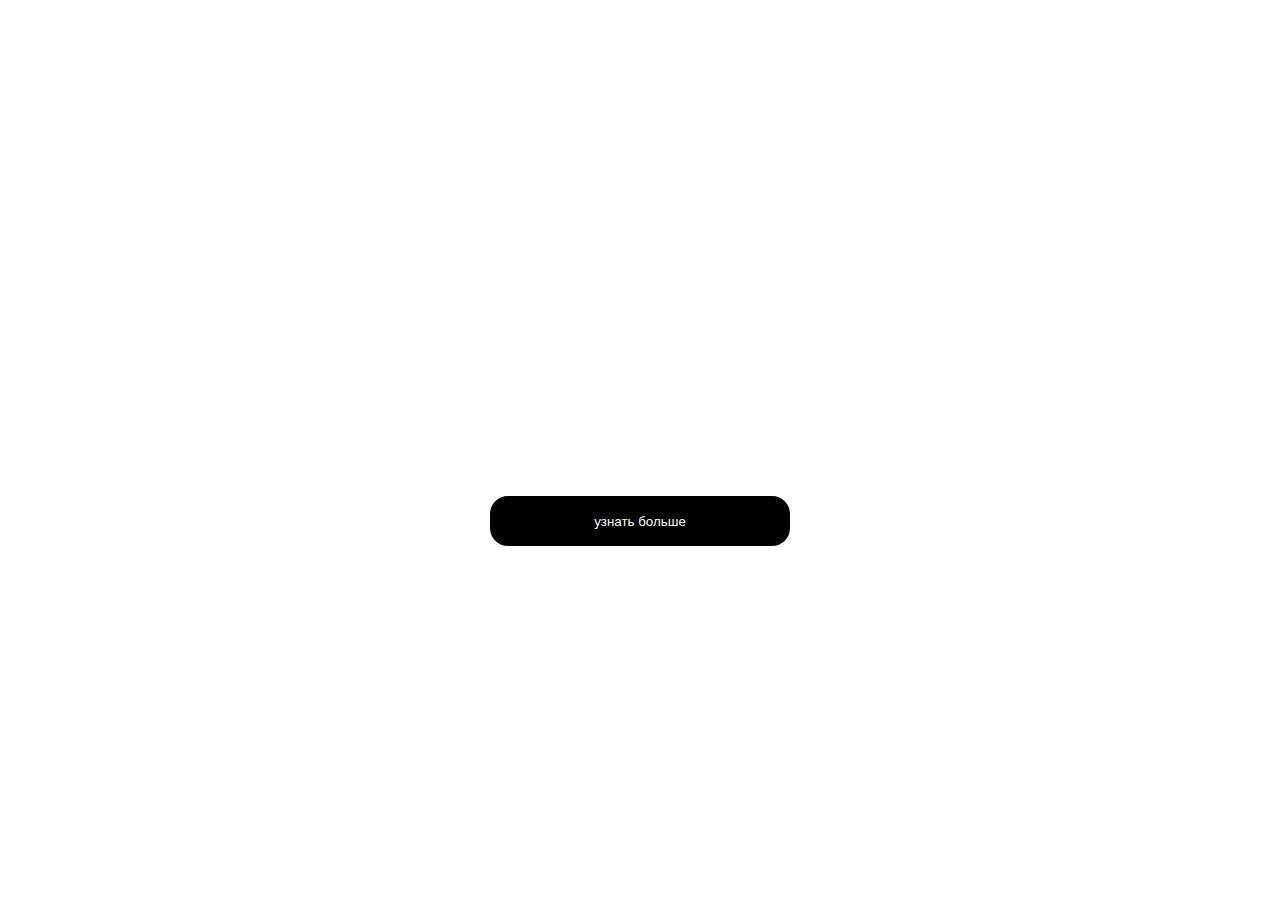
==== newpage.html @ 2f8e62d2 "Add files via upload" ====
</html>
<head>
    <title>Король лев</title>
    <link rel="stylesheet" href="style2.css">
</head>
<body>
    <div class="hero">
        <h1 class="heading">Король лев</h1>
        <h2 class="subheading">Описание Мультфильма</h2>
        <h2 class="subheading">Лев» — классический мультипликационный фильм студии «Дисней».></h2>
        <div class="center">
            <button class="button1">узнать больше</button>
        </div>

    </div>
</body>
</html>
---- style2.css ----
.heading{
color: rgb(255, 255, 255);
text-align: center;
font-size:  123px;;
font-family: sans-serif;
text-transform: uppercase;
padding-left: 20%;
padding-right: 20%;
}

.subheading{
color: rgb(255, 255, 255);
text-align:center;
font-family: 'Lucida Sans', 'Lucida Sans Regular', 'Lucida Grande', 'Lucida Sans Unicode', Geneva, Verdana, sans-serif;
padding-left: 20%;
padding-right: 20%
}

.hero{
    width: 100%;
    height: 100%;
    margin: auto;
    background-image: url(https://images.unsplash.com/photo-1601625463687-25541fb72f62?q=80&w=2070&auto=format&fit=crop&ixlib=rb-4.0.3&ixid=M3wxMjA3fDB8MHxwaG90by1wYWdlfHx8fGVufDB8fHx8fA%3D%3D);
    background-repeat: no-repeat;
    background-size: cover;

}
.center{
    text-align: center;
}
.button1{
text-align: center;
color: white;
background-color: black;
width: 300px;
height: 50px;
border-radius: 2vh;
border-style: none;
text;


}
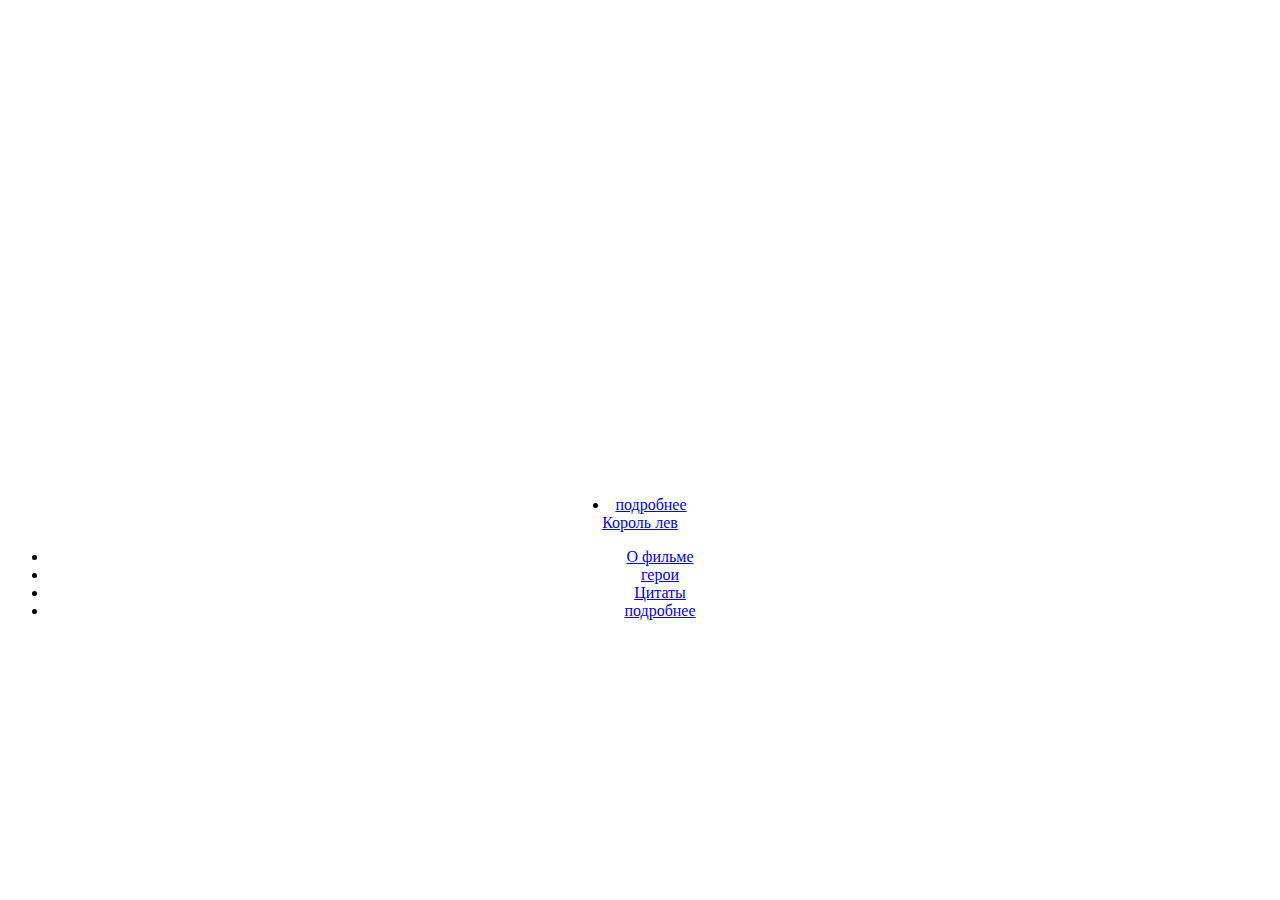
==== commit 1ade52fc: "Обнова сайтов" ====
--- a/newpage.html
+++ b/newpage.html
@@ -9,7 +9,19 @@
         <h2 class="subheading">Описание Мультфильма</h2>
         <h2 class="subheading">Лев» — классический мультипликационный фильм студии «Дисней».></h2>
         <div class="center">
-            <button class="button1">узнать больше</button>
+            <li><a href="index.html">подробнее</a></li>
+            <nav class="navbar">
+                <div class="nav-content">
+                    <div class=nav-logo>
+                        <a href="#">Король лев</a>
+                    </div>
+                    <ul class="nav-links">
+                        <li><a href="#about">О фильме</a></li>
+                        <li><a href="#characters">герои</a></li>
+                        <li><a href="#quotes">Цитаты</a></li>
+                        <li><a href="newpage.html">подробнее</a></li>
+                    </ul>
+                    </nav>
         </div>
 
     </div>
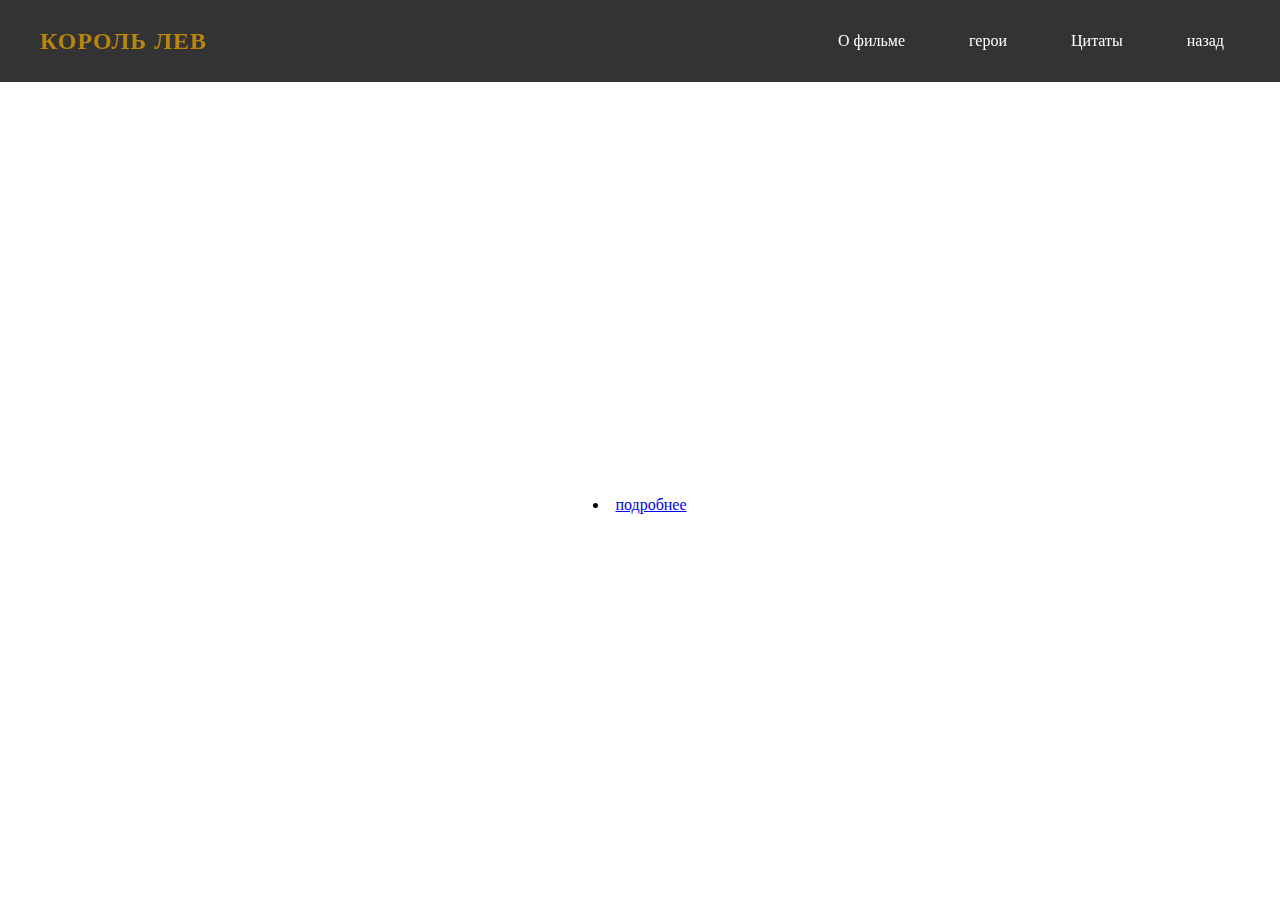
==== commit 420b6d99: "опять обнова🥰🥰🥰🥰🥰" ====
--- a/newpage.html
+++ b/newpage.html
@@ -19,7 +19,7 @@
                         <li><a href="#about">О фильме</a></li>
                         <li><a href="#characters">герои</a></li>
                         <li><a href="#quotes">Цитаты</a></li>
-                        <li><a href="newpage.html">подробнее</a></li>
+                        <li><a href="index.html">назад</a></li>
                     </ul>
                     </nav>
         </div>
--- a/style2.css
+++ b/style2.css
@@ -15,7 +15,54 @@
 padding-left: 20%;
 padding-right: 20%
 }
+/* Навигационная панель */
+.navbar {
+    position: fixed;
+    top: 0;
+    left: 0;
+    right: 0;
+    background-color: rgba(0, 0, 0, 0.8);
+    backdrop-filter: blur(10px);
+    z-index: 1000;
+}
 
+.nav-content {
+    max-width: 1200px;
+    margin: 0 auto;
+    padding: 1rem 2rem;
+    display: flex;
+    justify-content: space-between;
+    align-items: center;
+}
+
+.nav-logo a {
+    color: #b8860b;
+    text-decoration: none;
+    font-size: 1.5rem;
+    font-weight: bold;
+    text-transform: uppercase;
+    letter-spacing: 1px;
+}
+
+.nav-links {
+    display: flex;
+    list-style: none;
+    gap: 2rem;
+}
+
+.nav-links a {
+    color: white;
+    text-decoration: none;
+    font-weight: 500;
+    transition: color 0.3s ease;
+    padding: 0.5rem 1rem;
+    border-radius: 4px;
+}
+
+.nav-links a:hover {
+    color: #b8860b;
+    background-color: rgba(255, 255, 255, 0.1);
+}
 .hero{
     width: 100%;
     height: 100%;
